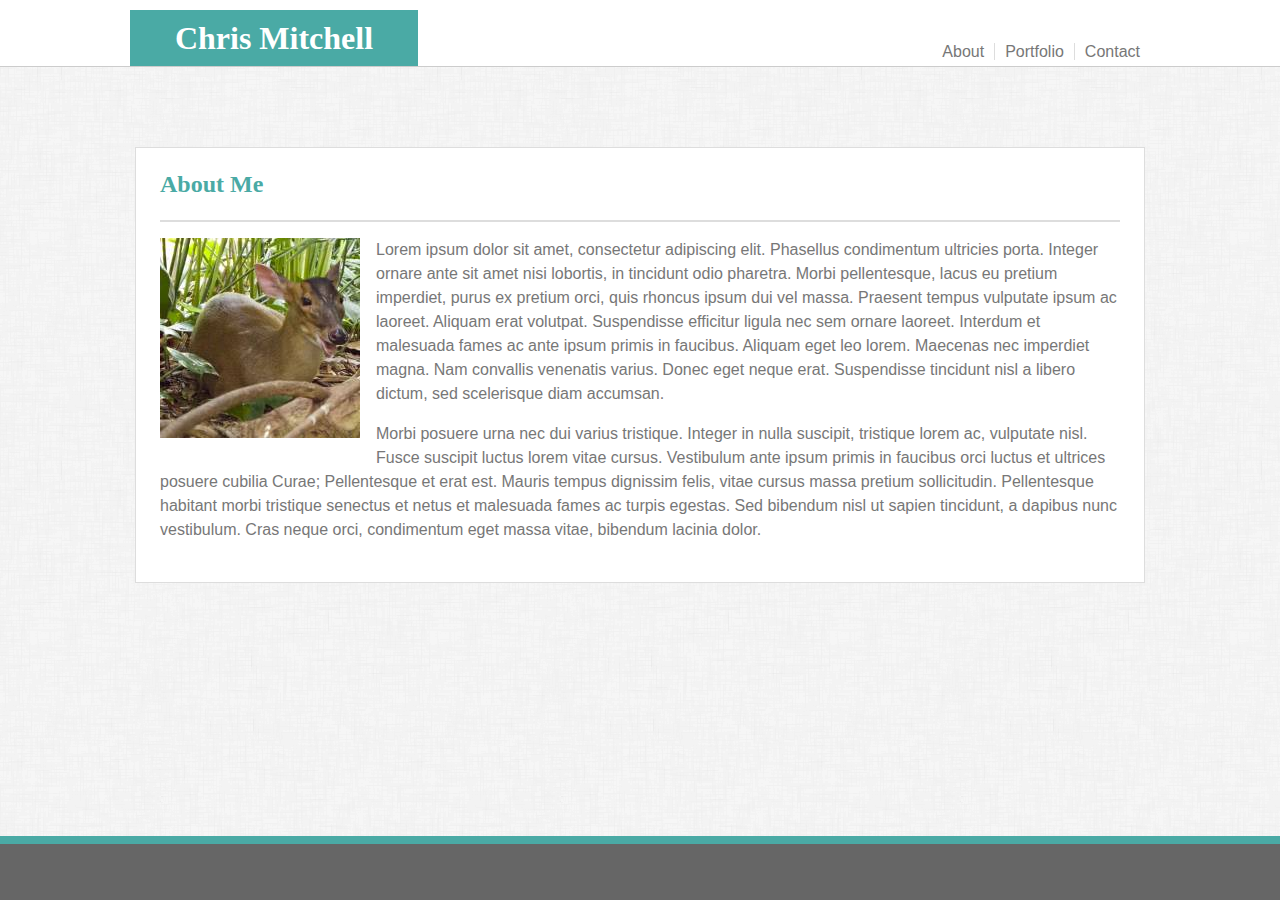
==== index.html @ b6fbe44f "adding files to repo" ====
<!DOCTYPE html>
<html lang="en-us">

<head>
    <meta charset="UTF-8">
    <Title>Chris Mitchell Portfolio</Title>
    <!--favicon-->
    <link rel="shorcut icon" type="image/png" href="assets/images/icon2.png">
    <!--css link-->
    <link rel="stylesheet" type="text/css" href="assets/css/style.css">
</head>

<body>

    <header class="clearfix">
        <div id="headwidth">
            <div class="name-head">
                <h1>Chris Mitchell</h1>
            </div>
            <div class="links">
                <!--Links to other pages-->
                <a href="index.html" class="first">About</a><a href="portfolio.html">Portfolio</a><a href="contact.html"
                    class="last">Contact</a>
            </div>
        </div>
    </header>

    <section>
        <h2>About Me</h2>
        <div class="container-align">
            <img id="bio-image" src="./assets/images/placeholder.jpg" alt="placeholder picture"
                title="my profile picture...placeholder" />

            <p>
                Lorem ipsum dolor sit amet, consectetur adipiscing elit. Phasellus condimentum ultricies porta. Integer
                ornare ante sit amet nisi lobortis, in tincidunt odio pharetra. Morbi pellentesque, lacus eu pretium
                imperdiet, purus ex pretium orci, quis rhoncus ipsum dui vel massa. Praesent tempus vulputate ipsum ac
                laoreet. Aliquam erat volutpat. Suspendisse efficitur ligula nec sem ornare laoreet. Interdum et
                malesuada fames ac ante ipsum primis in faucibus. Aliquam eget leo lorem. Maecenas nec imperdiet magna.
                Nam convallis venenatis varius. Donec eget neque erat. Suspendisse tincidunt nisl a libero dictum, sed
                scelerisque diam accumsan.
            </p>
            <p>
                Morbi posuere urna nec dui varius tristique. Integer in nulla suscipit, tristique lorem ac, vulputate
                nisl. Fusce suscipit luctus lorem vitae cursus. Vestibulum ante ipsum primis in faucibus orci luctus et
                ultrices posuere cubilia Curae; Pellentesque et erat est. Mauris tempus dignissim felis, vitae cursus
                massa pretium sollicitudin. Pellentesque habitant morbi tristique senectus et netus et malesuada fames
                ac turpis egestas. Sed bibendum nisl ut sapien tincidunt, a dapibus nunc vestibulum. Cras neque orci,
                condimentum eget massa vitae, bibendum lacinia dolor.
            </p>
        </div>

    </section>

    <div class="footer-spacer">
    </div>

    <footer>
        <p></p>
    </footer>
</body>

</html>
---- assets/css/style.css ----
/*all doc formating*/

body {
    margin: 0;
    padding: 0;
    background-color: #eef0f1;
    background-image: url("../../assets/images/dust_scratches.png");
    font-family: Arial, Helvetica, sans-serif;
    color: #777777;
    font-size: 1em;
    line-height: 1.5em;
}

    /*header box*/

header {
    width: 100%;
    margin: 0 0 80px 0;
    padding: 10px 0 0 0;
    text-align: center;
    background-color: #ffffff;
    border-bottom: 1px solid #cccccc;
    
}

h1 {
    margin: 0;
    padding: .5em;
    width: 8em;
    float: left;
    background-color: #4aaaa5;
    font-family: Georgia, 'Times New Roman', Times, serif;
    text-align: center;
    color: #ffffff;
}

a {
    color: #777777;
    text-decoration: none;
}
a:hover {
    color: #595858;
}

.name-head {
    float: left;
    margin: 0;
}

#headwidth {
    max-width: 1020px;
    margin: 0 auto;
}

        /*link styling*/

.links {
    margin: 0;
    float: right;
    padding: 30px 0 0 0;
    font-family: Arial, Helvetica, sans-serif;
    font-size: 1em;
    color: #777777;
    text-decoration: none;
}

.links a {
    margin: 0;
    padding: 0 10px 0 10px;
    border-style: solid;
    border-color: #dddddd;
    border-width: 0 1px 0 0;        
}

.links a.last {
    border-width: 0;
}

        /*the magic thing that makes my page work*/

.clearfix::after {
    content: "";
    display: block;
    clear: both;
}

    /*main content box*/

h2 {
    margin: 0;
    margin-bottom: 16px;
    padding-bottom: 24px;
    border-bottom: 2px solid #dddddd;
    font-family: Georgia, 'Times New Roman', Times, serif;
    color: #4aaaa5;
}

section {
    margin: 0 auto;
    padding: 1.5em;
    max-width: 960px;
    min-width: 500px;
    border: 1px solid #dddddd;
    background-color: #ffffff;
}

.container-align {
    margin: 1em 0 1em 0;

}
    /*shoe box*/
footer {
    left: 0;
    bottom: 0;
    position: fixed;
    background-color: #666666;
    border-top-color: #4aaaa5;
    border-top-style: solid;
}
.footer-spacer,
footer {
    margin: 100px 0 0 0;
    width: 100%;
    padding: 20px 0;    
    border-top-width: 8px;
}

/*index.html specific css*/

section p {
    margin: 0 0 1em 0;
}

#bio-image {
    height: 200px;
    float: left;
    margin: 0 1em 1em 0;
}

/*portfolio.html specific css*/

h3 {
    margin: 0;
    padding: 8px 0 8px 0;
    width: 200px;
    background-color: #4aaaa5;
    font-family: Georgia, 'Times New Roman', Times, serif;
    text-align: center;
    color: #ffffff;
    position: absolute;
    bottom: 12px; 
}

.portfolio-align {
    width: 80%;
    margin: 0 auto;
}

.portfolio-links {
    position: relative;
    display: inline-block;
    text-align: center;
    margin: 25px;
}

.portfolio-links:hover {
    opacity: .5;
}

.portfolio-links:active {
    opacity: .8;
}

/*contact.html specific css*/

.button {
    background-color: #4aaaa5;
    border: none;
    color: #ffffff;
    padding: 15px 32px;
    margin: 1px;
    text-align: center;
    text-decoration: none;
    display: inline-block;
    font-size: 16px;
}

.button:hover {
    cursor: pointer;
    background-color: #3f8c88;
}

.button:active {
    background-color: #4aaaa5;
}
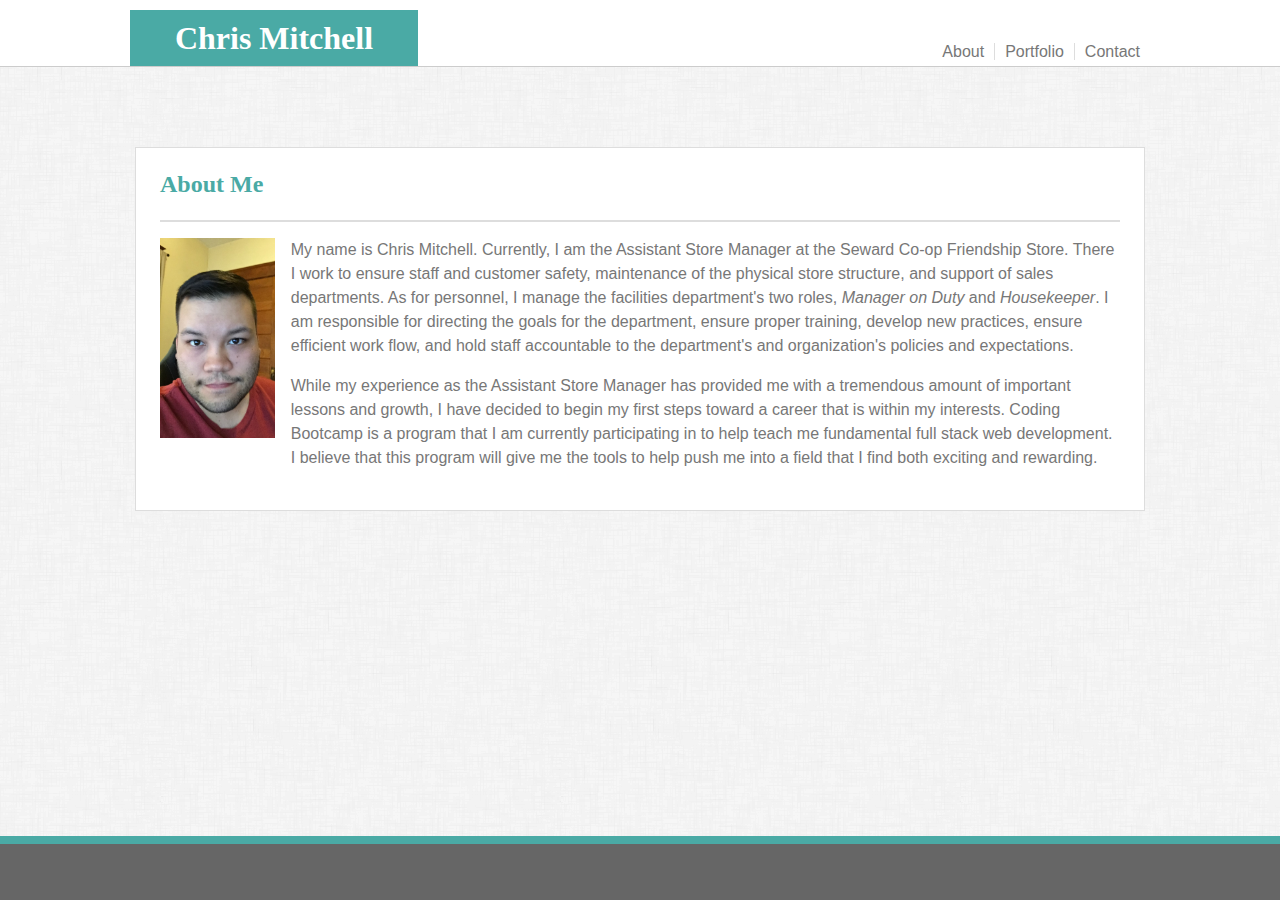
==== commit b4598e96: "updated about me section" ====
--- a/index.html
+++ b/index.html
@@ -28,25 +28,29 @@
     <section>
         <h2>About Me</h2>
         <div class="container-align">
-            <img id="bio-image" src="./assets/images/placeholder.jpg" alt="placeholder picture"
+            <img id="bio-image" src="./assets/images/profilepicture.jpg" alt="placeholder picture"
                 title="my profile picture...placeholder" />
 
             <p>
-                Lorem ipsum dolor sit amet, consectetur adipiscing elit. Phasellus condimentum ultricies porta. Integer
-                ornare ante sit amet nisi lobortis, in tincidunt odio pharetra. Morbi pellentesque, lacus eu pretium
-                imperdiet, purus ex pretium orci, quis rhoncus ipsum dui vel massa. Praesent tempus vulputate ipsum ac
-                laoreet. Aliquam erat volutpat. Suspendisse efficitur ligula nec sem ornare laoreet. Interdum et
-                malesuada fames ac ante ipsum primis in faucibus. Aliquam eget leo lorem. Maecenas nec imperdiet magna.
-                Nam convallis venenatis varius. Donec eget neque erat. Suspendisse tincidunt nisl a libero dictum, sed
-                scelerisque diam accumsan.
+                My name is Chris Mitchell.
+                Currently, I am the Assistant Store Manager at the Seward Co-op Friendship
+                Store. There I work to ensure staff and customer
+                safety, maintenance of the physical store structure, and support of sales
+                departments. As for personnel, I manage the facilities
+                department's two roles, <em>Manager on Duty</em> and <em>Housekeeper</em>. I am responsible for
+                directing the goals for the department, ensure
+                proper training, develop new practices, ensure efficient work flow, and hold
+                staff accountable to the department's and
+                organization's policies and expectations.
             </p>
             <p>
-                Morbi posuere urna nec dui varius tristique. Integer in nulla suscipit, tristique lorem ac, vulputate
-                nisl. Fusce suscipit luctus lorem vitae cursus. Vestibulum ante ipsum primis in faucibus orci luctus et
-                ultrices posuere cubilia Curae; Pellentesque et erat est. Mauris tempus dignissim felis, vitae cursus
-                massa pretium sollicitudin. Pellentesque habitant morbi tristique senectus et netus et malesuada fames
-                ac turpis egestas. Sed bibendum nisl ut sapien tincidunt, a dapibus nunc vestibulum. Cras neque orci,
-                condimentum eget massa vitae, bibendum lacinia dolor.
+                While my experience as the Assistant Store Manager has provided me with a
+                tremendous amount of important lessons and growth, I
+                have decided to begin my first steps toward a career that is within my
+                interests. Coding Bootcamp is a program that I am currently
+                participating in to help teach me fundamental full stack web development. I
+                believe that this program will give me the tools to
+                help push me into a field that I find both exciting and rewarding.
             </p>
         </div>
 
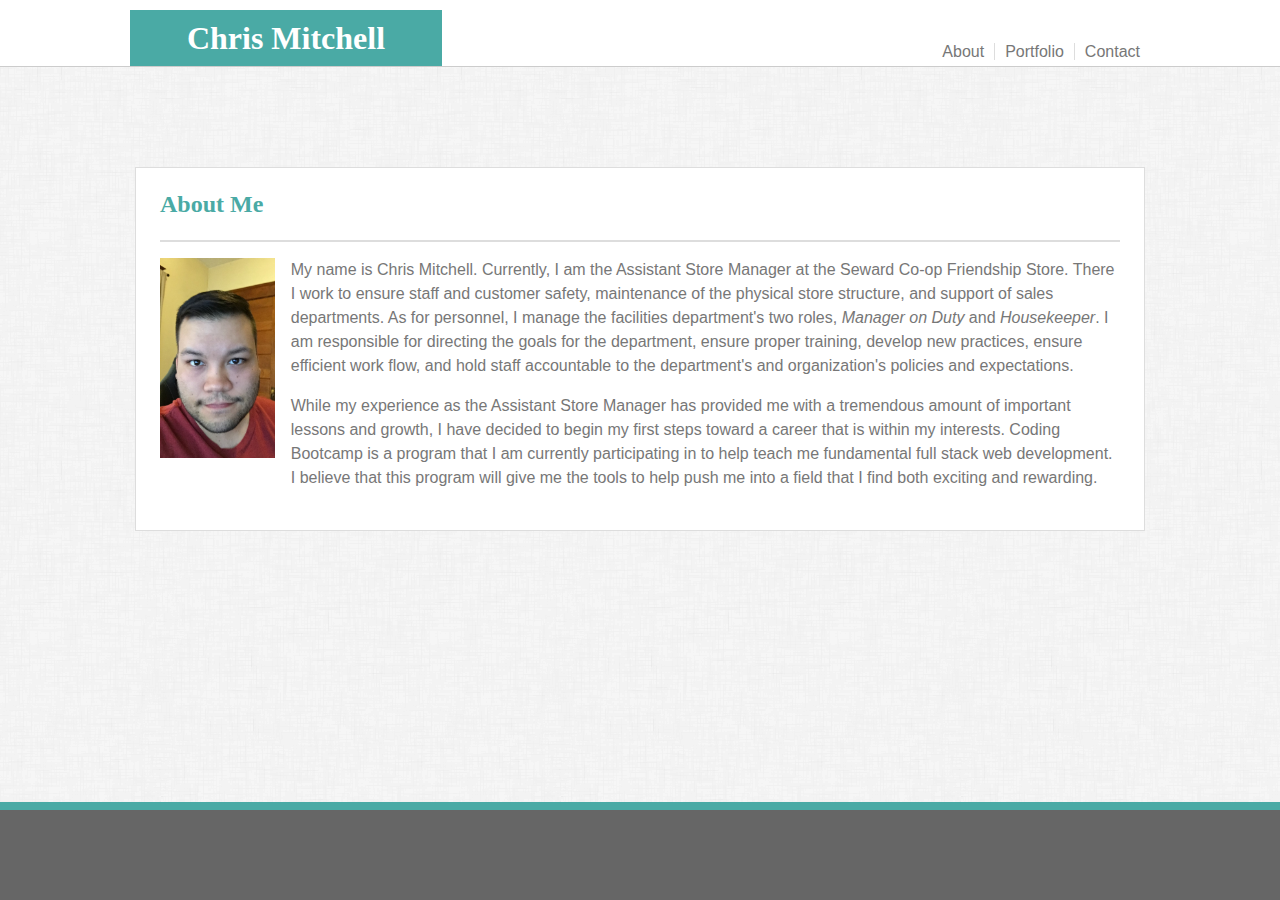
==== commit baec438d: "index.html 980 responsiveness complete" ====
--- a/index.html
+++ b/index.html
@@ -3,6 +3,7 @@
 
 <head>
     <meta charset="UTF-8">
+    <meta name="viewport" content="width=device-width, initial-scale=1, shrink-to-fit=no">
     <Title>Chris Mitchell Portfolio</Title>
     <!--favicon-->
     <link rel="shorcut icon" type="image/png" href="assets/images/icon2.png">
@@ -11,7 +12,7 @@
 </head>
 
 <body>
-
+    
     <header class="clearfix">
         <div id="headwidth">
             <div class="name-head">
@@ -24,6 +25,9 @@
             </div>
         </div>
     </header>
+    
+    <div class="header-spacer">
+    </div>
 
     <section>
         <h2>About Me</h2>
@@ -60,7 +64,7 @@
     </div>
 
     <footer>
-        <p></p>
+        
     </footer>
 </body>
 
--- a/assets/css/style.css
+++ b/assets/css/style.css
@@ -14,19 +14,18 @@
     /*header box*/
 
 header {
-    width: 100%;
-    margin: 0 0 80px 0;
+    margin: 0 auto;
     padding: 10px 0 0 0;
     text-align: center;
     background-color: #ffffff;
     border-bottom: 1px solid #cccccc;
-    
-}
+}
+
 
 h1 {
     margin: 0;
     padding: .5em;
-    width: 8em;
+    width: 280px;
     float: left;
     background-color: #4aaaa5;
     font-family: Georgia, 'Times New Roman', Times, serif;
@@ -39,12 +38,18 @@
     text-decoration: none;
 }
 a:hover {
-    color: #595858;
+    color: #4aaaa5;
 }
 
 .name-head {
     float: left;
     margin: 0;
+}
+
+.header-spacer{
+    height: 100px;
+    width: 100%;
+    
 }
 
 #headwidth {
@@ -98,8 +103,7 @@
 section {
     margin: 0 auto;
     padding: 1.5em;
-    max-width: 960px;
-    min-width: 500px;
+    width: 960px;
     border: 1px solid #dddddd;
     background-color: #ffffff;
 }
@@ -121,6 +125,7 @@
 footer {
     margin: 100px 0 0 0;
     width: 100%;
+    height: 50px;
     padding: 20px 0;    
     border-top-width: 8px;
 }
@@ -192,4 +197,26 @@
 
 .button:active {
     background-color: #4aaaa5;
+}
+
+/* Media Responsive CSS */
+
+@media screen and (max-width: 1073px) {
+   
+    section{
+        width: 600px;
+        margin: 50px;
+    }
+
+    .header-spacer{
+        height: 5px;
+        width: 100%;
+        
+    }
+    
+    #headwidth {
+        max-width: 1020px;
+        margin: 0 auto;
+    }
+    
 }